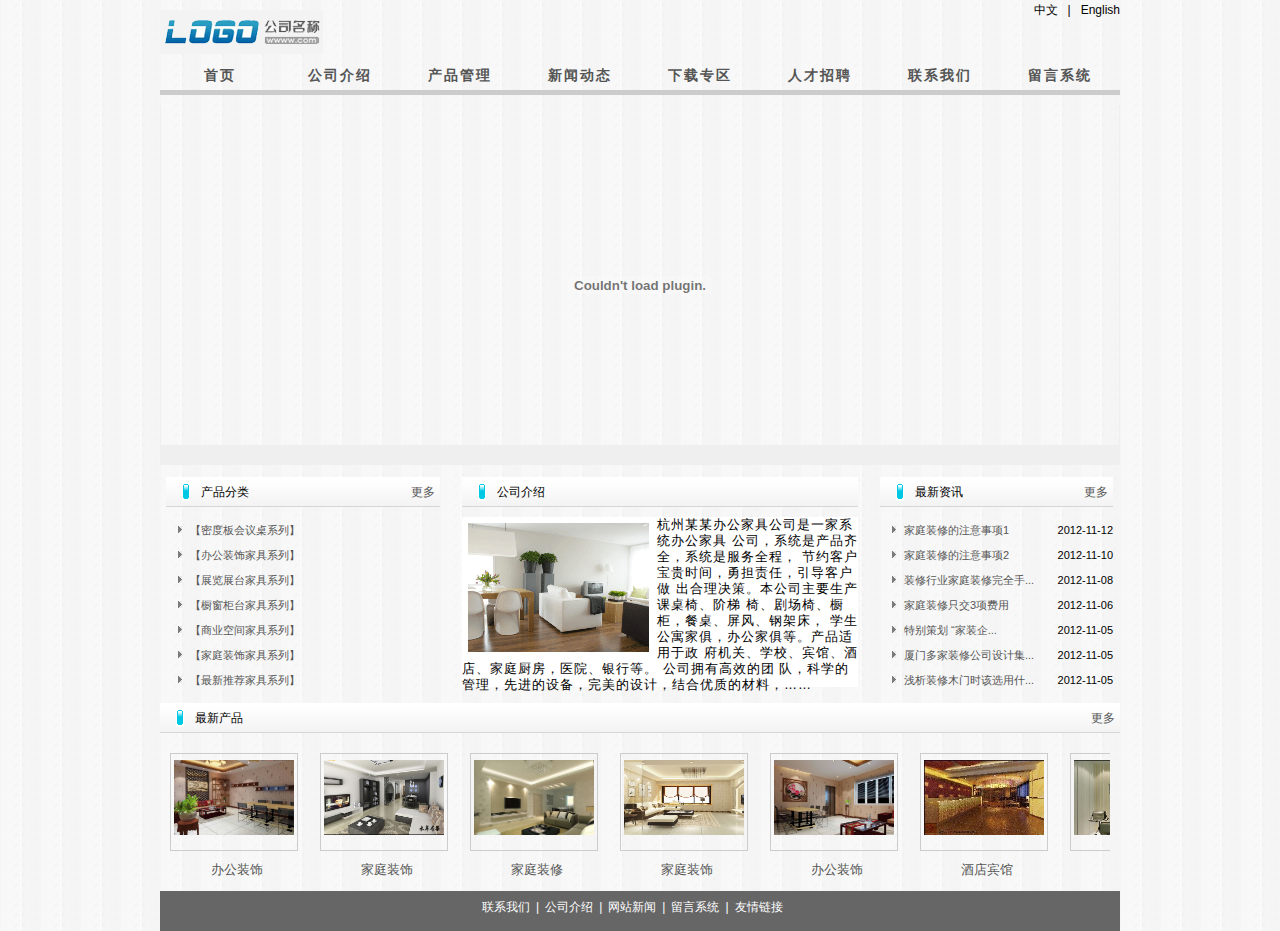
==== index.html @ 1c770672 "first commit" ====
<!DOCTYPE html>
<html>
	<head>
		<meta charset="UTF-8">
		<title>装饰公司官网</title>
		<meta http-equiv="Content-Type" content="text/html" />
		<meta  name="keywords" content=" 装饰公司，首页" />
		<meta  name="description"  content="装饰公司首页" />
		<meta name="viewport" content="width=device-width, initial-scale=1, maximum-scale=1，user-scalable=no" />
		<link rel="stylesheet" href="css/bootstrap.css">
		<link rel="stylesheet" href="css/style.css">
	</head>
	<body>
		<div id="header">
			<div class="logo">
				<img src="images/logo.png">
			</div>
			<div class="lang">
				<p>中文<span>|</span>English</p>
			</div>
		</div>
		<div id="nav">
			<ul>
				<li><a href="index.html" target="_self">首页</a></li>
				<li><a href="公司介绍.html" target="_self">公司介绍</a></li>
				<li><a href="产品管理.html" target="_self">产品管理</a></li>
				<li><a href="新闻动态.html" target="_self">新闻动态</a></li>
				<li><a href="下载专区.html" target="_self">下载专区</a></li>
				<li><a href="人才招聘.html" target="_self">人才招聘</a></li>
				<li><a href="联系我们.html" target="_self">联系我们</a></li>
				<li><a href="留言系统.html" target="_self">留言系统</a></li>
			</ul>
		</div>
		<div id="banner">
			 <div class="banner-inner">
		          <object type="application/x-shockwave-flash" data="images/pixviewer.swf?xml=<data><config><isShowTitle>0</isShowTitle><autoPlayTime>5</autoPlayTime></config><channel><item><link></link><image>images/0411412705084558.jpg</image><title></title></item><item><link></link><image>images/0411412792102139.jpg</image><title></title></item><item><link></link><image>images/0411412884267611.jpg</image><title></title></item></channel></data>"  height="360" width="100%">
		            <param name="movie" id="vcastr3" value="images/pixviewer.swf?xml=<data><config><isShowTitle>0</isShowTitle><autoPlayTime>5</autoPlayTime></config><channel><item><link></link><image>images/0411412705084558.jpg</image><title></title></item><item><link></link><image>images/0411412792102139.jpg</image><title></title></item><item><link></link><image>images/0411412884267611.jpg</image><title></title></item></channel></data>" />
		            <param name="wmode" value="opaque" />
		          </object>
       		 </div>
		</div>
		<div id="content">
			<div class="content_left">
				<div class="content_title">
					<p>产品分类<span><a href="产品管理.html" target="_self">更多</a></span></p>
				</div>
				<ul>
					<li><a href="产品管理.html">【密度板会议桌系列】</a></li>
					<li><a href="产品管理.html">【办公装饰家具系列】</a></li>
					<li><a href="产品管理.html">【展览展台家具系列】</a></li>
					<li><a href="产品管理.html">【橱窗柜台家具系列】</a></li>
					<li><a href="产品管理.html">【商业空间家具系列】</a></li>
					<li><a href="产品管理.html">【家庭装饰家具系列】</a></li>
					<li><a href="产品管理.html">【最新推荐家具系列】</a></li>
				</ul>
			</div>
			<div class="content_center">
				<div class="content_title">
					<p>公司介绍</p>
				</div>
				<div class="intro">
					<p>
						<img src="images/0411405393092721.gif">杭州某某办公家具公司是一家系统办公家具
							公司，系统是产品齐全，系统是服务全程，
							节约客户宝贵时间，勇担责任，引导客户做
							出合理决策。本公司主要生产课桌椅、阶梯
							椅、剧场椅、橱柜，餐桌、屏风、钢架床，
							学生公寓家俱，办公家俱等。产品适用于政
							府机关、学校、宾馆、酒店、家庭厨房，医院、银行等。	公司拥有高效的团
							队，科学的管理，先进的设备，完美的设计，结合优质的材料，……				
					</p>
				</div>
			</div>
			<div class="content_right">
				<div class="content_title">
					<p>最新资讯<span><a href="新闻动态.html" target="_self">更多</a></span></p>
				</div>
				<ul>
					<li><a href="新闻详细页.html">家庭装修的注意事项1</a><span>2012-11-12</span></li>
					<li><a href="新闻详细页.html">家庭装修的注意事项2</a><span>2012-11-10</span></li>
					<li><a href="新闻详细页.html">装修行业家庭装修完全手...</a><span>2012-11-08</span></li>
					<li><a href="新闻详细页.html">家庭装修只交3项费用</a><span>2012-11-06</span></li>
					<li><a href="新闻详细页.html">特别策划 “家装企...</a><span>2012-11-05</span></li>
					<li><a href="新闻详细页.html">厦门多家装修公司设计集...</a><span>2012-11-05</span></li>
					<li><a href="新闻详细页.html">浅析装修木门时该选用什...</a><span>2012-11-05</span></li>
				</ul>
			</div>
			<div class="content_bottom">
				<div class="content_title">
					<p>最新产品<span><a href="产品管理.html" target="_self">更多</a></span></p>
				</div>
				<div class="content_border">
						<div class="content_box" style="margin-left: 0px;">
							<div class="box_item">
								<div class="img">
									<a href="产品管理.html"><img src="images/0411405867259917.jpg" alt="办公装饰"></a>
								</div>
								<p><a href="产品管理.html">办公装饰</a></p>
							</div>
							<div class="box_item">
								<div class="img">
									<a href="产品管理.html"><img src="images/0411412045769275.jpg" alt="家庭装饰"></a>
								</div>
								<p><a href="产品管理.html">家庭装饰</a></p>
							</div>
							<div class="box_item">
								<div class="img">
									<a href="产品管理.html"><img src="images/0411412257885529.jpg" alt="家庭装修"></a>
								</div>
								<p><a href="产品管理.html">家庭装修</a></p>
							</div>
							<div class="box_item">
								<div class="img">
									<a href="产品管理.html"><img src="images/0411405699166086.jpg" alt="家庭装饰"></a>
								</div>
								<p><a href="产品管理.html">家庭装饰</a></p>
							</div>
							<div class="box_item">
								<div class="img">
									<a href="产品管理.html"><img src="images/0411410048316488.jpg" alt="办公装饰"></a>
								</div>
								<p><a href="产品管理.html">办公装饰</a></p>
							</div>
							
							<div class="box_item">
								<div class="img">
									<a href="产品管理.html"><img src="images/0411410733494500.jpg" alt="酒店宾馆"></a>
								</div>
								<p><a href="产品管理.html">酒店宾馆</a></p>
							</div>
							<div class="box_item">
								<div class="img">
									<a href="产品管理.html"><img src="images/0411410884549540.jpg" alt="橱窗柜台"></a>
								</div>
								<p><a href="产品管理.html">橱窗柜台</a></p>
							</div>
							<div class="box_item">
								<div class="img">
									<a href="产品管理.html"><img src="images/0411410048316488.jpg" alt="办公装饰"></a>
								</div>
								<p><a href="产品管理.html">办公装饰</a></p>
							</div>
							<div class="box_item">
								<div class="img">
									<a href="产品管理.html"><img src="images/0411405867259917.jpg" alt="办公装饰"></a>
								</div>
								<p><a href="#">办公装饰</a></p>
							</div>
							<div class="box_item">
								<div class="img">
									<a href="产品管理.html"><img src="images/0411412045769275.jpg" alt="家庭装饰"></a>
								</div>
								<p><a href="产品管理.html">家庭装饰</a></p>
							</div>
							<div class="box_item">
								<div class="img">
									<a href="产品管理.html"><img src="images/0411412257885529.jpg" alt="家庭装修"></a>
								</div>
								<p><a href="产品管理.html">家庭装修</a></p>
							</div>
							<div class="box_item">
								<div class="img">
									<a href="产品管理.html"><img src="images/0411405699166086.jpg" alt="家庭装饰"></a>
								</div>
								<p><a href="产品管理.html">家庭装饰</a></p>
							</div>
							<div class="box_item">
								<div class="img">
									<a href="产品管理.html"><img src="images/0411410048316488.jpg" alt="办公装饰"></a>
								</div>
								<p><a href="产品管理.html">办公装饰</a></p>
							</div>
							
							<div class="box_item">
								<div class="img">
									<a href="产品管理.html"><img src="images/0411410733494500.jpg" alt="酒店宾馆"></a>
								</div>
								<p><a href="产品管理.html">酒店宾馆</a></p>
							</div>
					</div>
				</div>
				
			</div>
		</div>	
		<div id="footer">
			<ul>
				<li><a href="联系我们.html">联系我们</a></li>
				<li>|</li>
				<li><a href="公司介绍.html">公司介绍</a></li>
				<li>|</li>
				<li><a href="新闻动态.html">网站新闻</a></li>
				<li>|</li>
				<li><a href="留言系统.html">留言系统</a></li>
				<li>|</li>
				<li><a href="友情链接.html">友情链接</a></li>
			</ul>
		</div>
		<script src="js/index.js"></script>
	</body>
</html>
---- css/style.css ----
*{
	margin:0;
	padding:0;
}
body{
	font-family:"Lucida Grande",Helvetica,Arial,sans-serif;;
	font-size:14px;
	color:#000;
	background: url(../images/content-tail.gif) center top repeat;
}
ul li{
	list-style-type: none;
}
a:link,a:visited{
	color:#555555;
	text-decoration: none;
}
a:hover,a:active{
	color:#D23434;
	text-decoration: none;
}
.title{
	font-size:13px;
	height:34px;
	background: url(../images/title.jpg);
	background-color:#FFFFFF;
	border-bottom:1px solid #D6D6D6;
}
.title p{
	line-height: 28px;
	margin-left: 30px;
	padding-top:2px;
}
.title p span{
	float:right;
}
/*首页样式*/
#header,#nav,#banner,#content,#footer{
	width:960px;
	margin:0 auto;
}

#header{
	height:65px;
}
#header .logo{
	float:left;
	margin:10px 0;
}
#header .lang{
	float:right;
	margin-top:2px;	
}
#header .lang p{
	font-size:12px;
}
#header .lang p span{
	margin:2px 10px;
}

#nav{
	height:30px;
	position:relative;	
}
#nav ul{
	height:30px;
}
#nav ul li{
	float:left;
	height:30px;
	width:120px;
	border-bottom: 5px solid #CCC;
}
#nav ul li a{
	width:120px;
	height:30px;
	display: block;
	text-align: center;
	line-height: 20px;
	font-weight:bold;
	padding-bottom: 10px;
	letter-spacing: 2px;
	
}
#nav ul li a:hover,#nav ul li a:active{
	border-bottom:4px solid #596267;
}

#banner{
	height:360px;
	border-left:1px solid #EFEFEF;
	border-right:1px solid #EFEFEF;
	border-bottom:20px solid #EFEFEF;
	margin-top:10px;
	position:relative;
}

#content{
	height:420px;
	position:relative;
	margin-top:6px;
}
#content .content_left,#content .content_center,#content .content_right{
	height:220px;
	float:left;
	margin:6px;
}
#content .content_left{
	width:274px;
	height:220px;
}
#content .content_center{
	width:416px;
	height:220px;
	padding:0 10px;
}
#content .content_right{
	width:233px;
}
#content .content_title{
	height:30px;
	background: url(../images/title.jpg);
	background-color:#FFFFFF;
	border-bottom:1px solid #D6D6D6;
}
#content .content_title p{
	line-height: 30px;
	margin-left: 35px;
	font-size:12px;
}
#content .content_title p span{
	float:right;
	margin-right: 5px;
}
#content  ul{
	margin-top:10px;
	margin-left: 12px;
} 
#content  ul li{
	font-size:11px;
	background:url(../images/dot2.jpg) left center no-repeat;
	line-height: 25px;
	height:25px;
	padding-top: 1px;
}
#content  ul li span{
	float:right;
}

#content  ul li a:link,#content  ul li a:visited{
	color:#555555;
	margin-left: 12px;
}
#content  ul li a:hover,#content  ul li a:active{
	color:#D23434;
}
#content .content_center .intro{
	height:170px;
	margin:10px auto;
	background:#FFFFFF;
}
#content .content_center .intro p{
	color:#000000;
	line-height: 16px;
	font-size:13px;
	letter-spacing: 1px;
	white-space: normal;
}
#content .content_center .intro img{
	float:left;
	margin-right:2px;
}
#content .content_bottom{
	height:200px;
	width:960px;
	clear:both;
	margin-top:10px;
	position:relative;
	
}
#content .content_bottom .content_border{
	margin:20px auto;
	height:130px;
	width:940px;
	overflow: hidden;
}
#content .content_bottom .content_border .content_box{
	width:2084px;
	height:130px;
}
#content .content_bottom .content_border  .content_box .box_item{
	height:130px;
	width:134px;
	float:left;
	margin:0 8px;
}
#content .content_bottom .content_border .content_box .box_item:first-child{
	margin-left:0;
}
#content .content_bottom  .content_border  .content_box .box_item:last-child{
	margin-right:0;
}
#content .content_bottom .content_border .content_box .box_item .img{
	width:128px;
	height:98px;
	border:1px solid #CCCCCC;
}
#content .content_bottom .content_box .box_item .img img{
	width:120px;
	height:75px;
	display: block;
	margin:6px auto;
}
#content .content_bottom .content_box .box_item p{
	font-size:13px;
	color:#555555;
	text-align: center;	
	margin-top:10px;
}


#footer{
	height:40px;
	background:#666666;
	position: relative;
	clear:both;
}
#footer ul {
	height:24px;
	width:322px;
	position:absolute;
	left:50%;
	top:50%;
	margin-left: -161px;
	margin-top:-12px;
}
#footer ul li {
	float:left;
	margin:0 3px;
}
#footer ul li,#footer ul li a{
	font-size:12px;
	color:#FFFFFF;
}
#footer ul li a:link,#footer ul li a:visited{
		color:#FFFFFF;
}
#footer ul li a:hover,#footer ul li a:active
{
	color:#D23434;
}

/*公司介绍页面样式*/
#introduction{
	width:960px;
	height:600px;
	margin:10px auto;
}
#introduction .title{
	font-size:13px;
	height:30px;
	background: url(../images/title.jpg);
	background-color:#FFFFFF;
	border-bottom:1px solid #D6D6D6;
}
#introduction .title p{
	line-height: 28px;
	margin-left: 30px;
	padding-top:2px;
}
#introduction .left{
	width:240px;
	float:left;
}
#introduction .about ul{
	margin-top: 10px;
}
#introduction .about ul li{
	font-size:11px;	
	line-height: 25px;
	height:25px;
	padding-top: 1px;
	margin-left: 10px;
}
#introduction .about ul li a{
	background:url(../images/dot2.jpg) left center no-repeat;
	display: block;
	padding-left: 10px;		
}
#introduction .about ul li a:link,#introduction .about ul li a:visited{
	
}
#introduction .left .tel p.address{
	margin:10px;
	font-size:13px;
	line-height: 26px;
}

#introduction .right{
	margin-left: 250px;
	width:710px;
}
#introduction .right .content{
	padding:15px 25px;
}
#introduction .right .content img{
	float:left;
}
#introduction .right .content p{
	line-height: 28px;
}

/*产品管理页面样式*/
#product{
	width:960px;
	height:460px;
	margin:10px auto;
}
#product .left{
	width:240px;
	float:left;
}
#product .right{
	margin-left:255px;
}
#product .classify ul{
	margin-top: 10px;
}
#product .classify  ul li{
	background:url(../images/dot2.jpg) left center no-repeat;
	font-size:11px;	
	line-height: 26px;
	height:26px;
	padding-top: 1px;
	margin-left: 10px;
}
#product .classify  ul li a{	
	display: block;
	padding-left: 10px;			
}
#product  .left .tel p.address{
	margin:10px;
	font-size:13px;
	line-height: 26px;
}
#product .right .content {
	overflow:hidden;
}
#product .right .content .content_item{
	width:142px;
	height:130px;
	float:left;
	margin:5px 16px;
}
#product .right .content .content_item a img{
	width:142px;
	height:95px;
}
#product .right .content .content_item a{
	font-size:10px;
	display:block;
	text-align: center;
	margin-top: 10px;
}

/*新闻动态页面样式*/
#news{
	width:960px;
	height:295px;
	margin:0 auto;
}
#news .left{
	width:240px;
	float:left;
}
#news .right{
	margin-left:250px;
}
#news .left .tuijian .chanpin{
	width:230px;
	height:152px;
	margin:10px auto;	
}
#news .left .wenzhangfenlei{
	margin-top:15px;
}
#news .left .wenzhangfenlei ul{
	margin-top:10px;
}
#news .left .wenzhangfenlei ul li{
	background:url(../images/dot2.jpg) left center no-repeat;
	font-size:11px;	
	line-height: 26px;
	height:26px;
	padding-top: 1px;
	margin-left: 10px;
}
#news .left .wenzhangfenlei ul li a{
	display: block;
	padding-left: 12px;	
}
#news .right .wangzhanxinwen ul{
	margin-top: 15px;
	padding-left:20px;
}
#news .right .wangzhanxinwen ul li{
	font-size:13px;
	background:url(../images/dot2.jpg) left center no-repeat;
	line-height: 30px;
	color:#8AACA7;
	padding-left: 10px;
	height:30px;
	border-bottom:1px dotted #CCCCCC;
	margin:7px 0;
}
#news .right .wangzhanxinwen ul li span{
	margin-right:10px;
}
#news .right .wangzhanxinwen ul li span.span1{
	float:right;
	margin-right:50px;
}
#news .right .wangzhanxinwen ul li:first-child{
	color:#8AACA7;
	background:none;
	padding-left:0;
	border-bottom:1px dashed #2F8222;
}
#news .right .wangzhanxinwen ul li:first-child span{
	float:right;
	margin-right:50px;
}
#news .right .wangzhanxinwen .page ul{
	height:22px;
	line-height: 22px;
	width:300px;
	margin:0 auto;
}
#news .right .wangzhanxinwen .page ul li{
	background:none;
	float:left;
	height:22px;
	line-height: 22px;
	margin:-6px 10px;
	border:none
}

/*下载专区页面样式*/
#download{
	width:960px;
	height:214px;
	margin:10px auto;
}
#download .left{
	width:240px;
	float:left;
}
#download .right{
	margin-left:255px;
}#download .classify ul{
	margin-top: 10px;
}
#download .left .classify  ul li{
	background:url(../images/dot2.jpg) left center no-repeat;
	font-size:11px;	
	line-height: 25px;
	height:25px;
	margin-left: 10px;
}
#download .classify  ul li a{	
	display: block;
	padding-left: 10px;			
}
#download .right .xiazaizhuanqu ul{
	margin-top: 15px;
	padding-left:20px;
	padding-right:10px;
}
#download .right .xiazaizhuanqu ul li{
	font-size:13px;
	background:url(../images/dot2.jpg) left center no-repeat;
	line-height: 30px;
	color:#8AACA7;
	padding-left: 10px;
	height:30px;
	border-bottom:1px dashed #CCCCCC;
	margin:7px 0;
	position:relative;
}
#download .right .xiazaizhuanqu ul li:first-child{
	border-bottom:1px dashed #2F8222;
}
#download .right .xiazaizhuanqu ul li span.xiazaishu{
	position:absolute;
	top:0;
	right:300px;
}
#download .right .xiazaizhuanqu ul li span.xiazaishu:first-child{
	right:286px;
}
#download .right .xiazaizhuanqu ul li span.wenjian{
	position:absolute;
	top:0;
	right:182px;
}
#download .right .xiazaizhuanqu ul li span.fabu{
	position:absolute;
	top:0;
	right:40px;
}
#download .right .xiazaizhuanqu ul li span.fabu1{
	right:57px;
}

/*人才招聘页面样式*/
#zhaopin{
	width:960px;
	height:222px;
	margin:0 auto;
}
#zhaopin .left{
	width:240px;
	float:left;
}
#zhaopin .right{
	margin-left:255px;
}#zhaopin .classify ul{
	margin-top: 10px;
}
#zhaopin .left .classify  ul li{
	background:url(../images/dot2.jpg) left center no-repeat;
	font-size:11px;	
	line-height: 25px;
	height:25px;
	margin-left: 10px;
}
#zhaopin .classify  ul li a{	
	display: block;
	padding-left: 10px;			
}
#zhaopin .right .rencaizhaopin ul{
	margin-top: 10px;
	padding-left:20px;
	padding-right:10px;
}
#zhaopin .right .rencaizhaopin ul li{
	font-size:13px;
	background:url(../images/dot2.jpg) left center no-repeat;
	line-height: 28px;
	color:#8AACA7;
	padding-left: 10px;
	height:28px;
	border-bottom:1px dashed #CCCCCC;
	margin:7px 0;
	position:relative;
}
#zhaopin .right .rencaizhaopin ul li a{
	margin-left: 10px;
}
#zhaopin .right .rencaizhaopin ul li:first-child{
	border-bottom:1px dashed #2F8222;
	background:none;
}
#zhaopin .right .rencaizhaopin ul li span.renshu{
	position:absolute;
	top:0;
	right:370px;
}
#zhaopin .right .rencaizhaopin ul li span.renshu:first-child{
	right:353px;
}
#zhaopin .right .rencaizhaopin ul li span.renshu:nth-child(4){
	right:368px;
}
#zhaopin .right .rencaizhaopin ul li span.leixing{
	position:absolute;
	top:0;
	right:250px;
}
#zhaopin .right .rencaizhaopin ul li span.leixing1{
	right:239px;
}
#zhaopin .right .rencaizhaopin ul li span.diqu{
	position:absolute;
	top:0;
	right:170px;
}
#zhaopin .right .rencaizhaopin ul li span.shiqi{
	position:absolute;
	top:0;
	right:46px;
}
#zhaopin .right .rencaizhaopin ul li span.shiqi1{
	right:58px;
}

/*联系我们页面样式*/
#concat{
	height:620px;
	width:960px;
	margin:0 auto;
}
#concat .left{
	width:240px;
	float:left;
}
#concat .right{
	margin-left:255px;
}
#concat .left .lanmushezhi ul{
	margin-top: 10px;
}
#concat .left .lanmushezhi ul li{
	background:url(../images/dot2.jpg) left center no-repeat;
	font-size:11px;	
	line-height: 25px;
	height:25px;
	margin-left: 10px;
}
#concat .left .lanmushezhi ul li a{
	display: block;
	padding-left: 10px;		
}
#concat .left .tuijianchanpin{
	margin-top:15px;
}
#concat .left .tuijianchanpin .chanpin{
	margin-top:15px;
}
#concat .right .lianxiwomen .tel{
	padding:15px 30px;
}
#concat .right .lianxiwomen .tel p{
	line-height: 30px;
}
#concat .right .lianxiwomen .map{
	padding:0 30px;
}

/*留言系统页面样式*/
#liuyanban{
	width:960px;
	height:360px;
	margin:0 auto;
}
#liuyanban .left{
	width:240px;
	float:left;
}
#liuyanban .right{
	margin-left:255px;
}
#liuyanban .right .morenbiaodan .form{
	margin-top: 20px;
}
#liuyanban .right .morenbiaodan .form label{
	font-size:14px;
	font-family: "宋体";
	font-weight: normal;
}
#liuyanban .right .morenbiaodan .form label span{
	color:red;
	font-size:13px;
	margin-right: 7px;
}
#liuyanban .right .morenbiaodan .form select{
	width:70px;
}
#liuyanban .right .morenbiaodan .form .tips1,#liuyanban .right .morenbiaodan .form .tips2{
	float:left;
	font-size:11px;
	color:#CCCCCC;
	margin-left: 0;
}
#liuyanban .right .morenbiaodan .form .tips1{
	margin-top:6px;	
}
#liuyanban .right .morenbiaodan .form .error1{
	margin-top:2px;
}
#liuyanban .right .morenbiaodan .form .success1{
	margin-left: -50px;
}
#liuyanban .right .morenbiaodan .form .tips2{
	margin-top:16px;	
}
#liuyanban .right .morenbiaodan .form .success2{
	margin-left: -50px;
}

/*产品内容页面样式*/
#product_content{
	width:960px;
	height:550px;
	margin:10px auto;
}
#product_content .left{
	width:240px;
	float:left;
}
#product_content .right{
	margin-left:255px;
}
#product_content .classify ul{
	margin-top: 10px;
}
#product_content .classify  ul li{
	background:url(../images/dot2.jpg) left center no-repeat;
	font-size:11px;	
	line-height: 26px;
	height:26px;
	padding-top: 1px;
	margin-left: 10px;
}
#product_content .classify  ul li a{	
	display: block;
	padding-left: 10px;			
}
#product_content .left .tel p.address{
	margin:10px;
	font-size:13px;
	line-height: 26px;
}
#product_content .right .jiatingzhuangshi{
	height:324px;
}
#product_content .right .jiatingzhuangshi .title span{
	margin-right:10px;
}
#product_content .right .jiatingzhuangshi .content{
	margin-top:10px;
	padding-left:10px;
}
#product_content .right .jiatingzhuangshi .content .img{
	width:280px;
	height:210px;
	border:3px solid #AAAAAA;
	float:left;
}
#product_content .right .jiatingzhuangshi .content .img img{
	width:230px;
	height:200px;
	margin:3px auto;
	display: block;
}
#product_content .right .jiatingzhuangshi .content .info{
	margin-left:300px;
	padding-top:10px;
	padding-left:10px;
}
#product_content .right .jiatingzhuangshi .content .info p{
	color:#D00000;
}
#product_content .right .jiatingzhuangshi .content .info ul li{
	color:#000000;
	font-size:13px;
	height:40px;
	line-height: 40px;
	border-bottom:1px dashed #BBBBBB;
	padding-left: 10px;
	margin:2px 0;
}
#product_content .right .jiatingzhuangshi .content .info ul li:first-child span{
	color:#FF5400;
	margin-right: 200px;
	font-size:16px;
	font-weight:bold;
	float:right;
}
#product_content .right .jiatingzhuangshi .content .info ul li:first-child span:first-letter{
	font-size:12px;
}
#product_content .right .jiatingzhuangshi .content .info ul li:nth-child(2) span{
	color:#6EB7A8;
	margin-right: 215px;
	font-size:14px;
	float:right;
}
#product_content .right .jiatingzhuangshi .content .info ul li:nth-child(3) span{
	color:#999999;
	margin-right:170px;
	font-size:13px;
	float:right;
}
#product_content .right .jiatingzhuangshi .content .info button{
	font-size:15px;
	color:#D12C00;	
	font-weight: bold;
	height:40px;
	width:60px;
	border-radius: 5px;
	border:1px solid #CCCCCC;
	margin:0 120px;
	outline: none;
}
#product_content .right .jiatingzhuangshi .content .info button:link,#product_content .right .jiatingzhuangshi .content .info button:visited{
	background:#E5E5E5;
}
#product_content .right .jiatingzhuangshi .content .info button:hover,#product_content .right .jiatingzhuangshi .content .info button:active{
	background:#FFEAD8;
}
#product_content .right .jiatingzhuangshi .content .suolue{
	width:280px;
	height:60px;
}
#product_content .right .jiatingzhuangshi .content .suolue .prev,
#product_content .right .jiatingzhuangshi .content .suolue .img1
{
	float:left;
	margin-top:6px;
	cursor:pointer;
}
#product_content .right .jiatingzhuangshi .content .suolue .next{
	float:right;
	margin-top:6px;
	cursor:pointer;
}
#product_content .right .jiatingzhuangshi .content .suolue .prev,#product_content .right .jiatingzhuangshi .content .suolue .next{
	height: 54px;
	width:20px;
	border:1px solid #E3E3E3;
	text-align: center;
	font-weight:bold;
	line-height: 54px;
	color:#929292;
}
#product_content .right .jiatingzhuangshi .content .suolue .img1{
	width:56px;
	height:56px;
	border:3px solid #999999;
	position:relative;
	margin-left: 10px;
}
#product_content .right .jiatingzhuangshi .content .suolue .img1 img{
	display:block;
	height:36px;
	width:48px;
	position:absolute;
	left:50%;
	top:50%;
	margin-left: -24px;
	margin-top: -18px;
}
#product_content .right .chanpinxiangxi{
	margin:10px 0;
}
#product_content .right .chanpinjieshao .content{
	padding:10px;
}
#product_content .right .chanpinjieshao .content p{
	line-height: 20px;
	font-size:12px;
}

/*新闻详细页*/
#news .newsContent_right{
	margin-left:260px;
}
#news .newsContent_right .content{
	font-size:14px;
	padding-top:20px;
}
#news .newsContent_right .content h1{
	font-size:18px;
	font-weight:bold;
	padding-left: 20px;
}
#news .newsContent_right .content h3{
	font-size:13px;
	height:30px;
	line-height: 30px;
	border-bottom:1px dashed #CCCCCC;
	padding-left: 20px;
}
#news .newsContent_right .content h3 span{
	margin:0 15px;
}
#news .newsContent_right .content h3 span:first-child{
	margin-left:25px;
}
#news .newsContent_right .content h3  b{
	color:#BfA49E;
	font-weight:lighter;
	margin-left:-10px;
}
#news .newsContent_right .content p{
	margin-top: 20px;
	padding:0 20px;
	line-height: 30px;
}
#news .newsContent_right .comment{
	height:260px;
	margin-top:20px;
}
#news .newsContent_right .comment form label{
	font-family: "宋体";
	font-weight:lighter;
	font-size:13px;
}
#news .newsContent_right .comment form label span{
	color:red;
	font-size:12px;
	margin-right:5px ;
}
#news .newsContent_right .comment .form .tips1,#news .newsContent_right .comment  .form .tips2{
	float:left;
	font-size:11px;
	color:#CCCCCC;
	margin-left: 0;
}
#news .newsContent_right .comment .form .tips1{
	margin-top:3px;	
}
#news .newsContent_right .comment.form .error1{
	margin-top:2px;
}
#news .newsContent_right .comment .form .success1{
	margin-left: -50px;
}
#news .newsContent_right .comment .form .tips2{
	margin-top:10px;	
}
#news .newsContent_right .comment .form .success2{
	margin-left: -50px;
}

/*下载专区详细页样式*/
#download .xiazai_left,#download .xiazai_right{
	height:440px;
}
#download .xiazai_right{
	margin-left: 260px;
}
#download .xiazai_right .jishuwendang{
	height:260px;
}
#download .xiazai_right .jishuwendang .img{
	float:left;
	width:280px;
	height: 208px;
	border:3px solid #CCCCCC;
	margin: 15px;
	display: flex;
}
#download .xiazai_right .jishuwendang .img img{
	width:138px;
	height:112px;
	margin:auto;
}
#download .xiazai_right .jishuwendang  h2{
	color:#F84545;
	margin-top: 30px;
	margin-left: 320px;
	font-size:14px;
	font-weight:bold;
}
#download .xiazai_right .jishuwendang ul{
		margin-left: 320px;
		font-size:12px;
		margin-top:13px;
}
#download .xiazai_right .jishuwendang ul li{
	height:40px;
	line-height:40px;
	border-bottom:1px dashed #CCCCCC;
}
#download .xiazai_right .jishuwendang ul li span{
	color:#999999;
	float: right;
}
#download .xiazai_right .xiazai{
	margin-top: 10px;
	height:90px;
}
#download .xiazai_right .xiazai .content{
	padding:20px 15px;
}
#download .xiazai_right .xiazai .content p{
	color:#999999;
	font-size:13px;
	height:30px;
	line-height:30px;
}
#download .xiazai_right .xiazai .content p span{
	margin-left:20px;
}
#download .xiazai_right .xiazai .content p button{
	width:88px;
	height:28px;
	background: url(../images/QQ截图20160522212901.jpg);
	border-radius:5px;
	outline:none;
	border:none;
	margin-right: 370px;
	display: block;
	float:right;
}
#download .xiazai_right .miaoshu{
	margin-top: 10px;
}
#download .xiazai_right .miaoshu span{
	font-size:13px;
	display: block;
	height:30px;
	line-height: 30px;
	padding-left:15px;
}

/*人才招聘详细页*/
#zhaopin .rencaizhaopin_left,#zhaopin .rencaizhaopin_right{
	height:470px;
}
#zhaopin .rencaizhaopin_right{
	margin-left:260px;
}
#zhaopin .rencaizhaopin_right .chakanzhiwei .p1{
	margin:20px 5px;
	color:#999999;
	font-size:13px;
	height:40px;
	line-height: 40px;
	border-bottom:1px  dashed #CCCCCC;
	font-weight:bold;
}
#zhaopin .rencaizhaopin_right .chakanzhiwei .p1 span{
	color:#000000;
	font-size:16px;
}
#zhaopin .rencaizhaopin_right .chakanzhiwei .p1 b{
	float:right;
	font-weight:lighter;
}
#zhaopin .rencaizhaopin_right .chakanzhiwei  ul{
	margin-top:18px;
}
#zhaopin .rencaizhaopin_right .chakanzhiwei  ul li{
	height:34px;
	line-height: 34px;
	font-size:13px;
	padding-left: 6px;
}
#zhaopin .rencaizhaopin_right .chakanzhiwei  ul li span{
	float:right;
	margin-right: 320px;
}
#zhaopin .rencaizhaopin_right .chakanzhiwei  ul li span.span1{
	margin-right: 333px;
}
#zhaopin .rencaizhaopin_right .chakanzhiwei  ul li span.button{
	margin-right: 294px;
}
#zhaopin .rencaizhaopin_right .chakanzhiwei  ul li span button{
	color:#D12C00;
	font-size:14px;
	margin-top: -40px;
	font-weight:bold;
	border-radius: 5px;
	
}
#zhaopin .rencaizhaopin_right .miaoshu span,#zhaopin .rencaizhaopin_right .xuqiu span{
	font-size:13px;
	display: block;
	height:35px;
	line-height: 35px;
	padding-left:15px;
}
#zhaopin .rencaizhaopin_right .xuqiu{
	margin-top:5px;
}

/*友情链接页面样式*/
#link {
	height:400px;
	width:960px;
	margin:0 auto;
}
#link .left{
	float:left;
	width:242px;
}
#link .left .zuixinwenzhang ul{
	margin-top:10px;
}
#link .left .zuixinwenzhang ul li{
	font-size:11px;	
	line-height: 28px;
	margin-left: 10px;	
}
#link .left .zuixinwenzhang ul li a{
	background:url(../images/dot2.jpg) left center no-repeat;
	display: block;
	padding-left: 10px;	
}
#link .left .zuixinwenzhang ul li:nth-last-child(2) a,#link .left .zuixinwenzhang ul li:last-child a{
	background:url(../images/dot2.jpg) left 10px no-repeat;
}		
#link .right{
	margin-left:260px;
}
#link .left .zuixinwenzhang2{
	margin-top: 20px;
}
#link .right .hezuohuoban ul{
	margin: 30px 40px;
}
#link .right .hezuohuoban ul li{
	height:30px;
	line-height: 30px;
	margin:10px 0;
	font-weight:bold;
	font-size:16px;
}
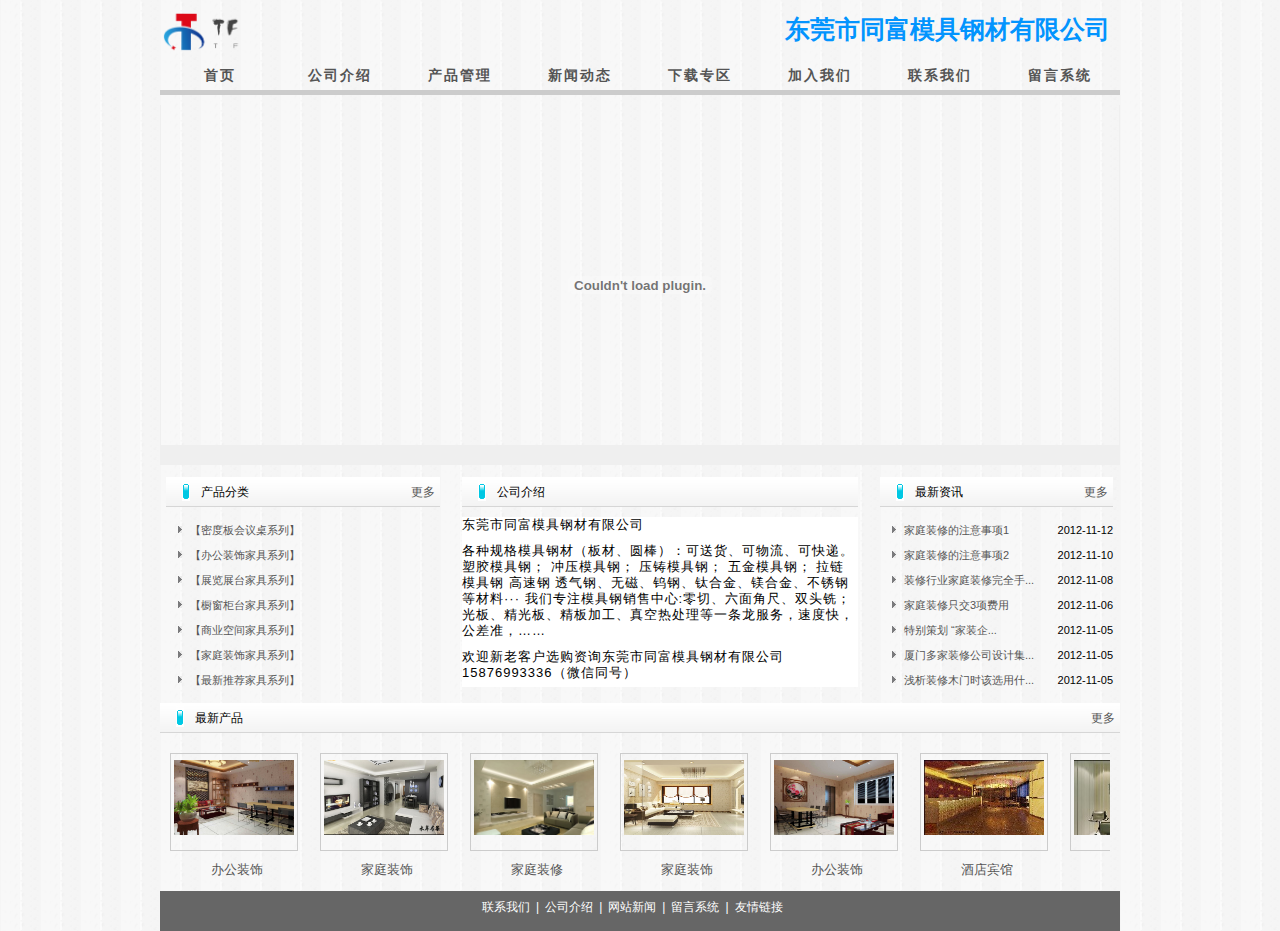
==== commit 0e758b81: "修改名称" ====
--- a/index.html
+++ b/index.html
@@ -2,10 +2,10 @@
 <html>
 	<head>
 		<meta charset="UTF-8">
-		<title>装饰公司官网</title>
+		<title>同富模具钢材官网</title>
 		<meta http-equiv="Content-Type" content="text/html" />
-		<meta  name="keywords" content=" 装饰公司，首页" />
-		<meta  name="description"  content="装饰公司首页" />
+		<meta  name="keywords" content=" 模具钢材，首页，同富，塑胶，冲压，模具钢，压铸，五金，拉链，高速钢，透气钢、无磁、钨钢、钛合金、镁合金、不锈钢" />
+		<meta  name="description"  content="同富模具钢材官网" />
 		<meta name="viewport" content="width=device-width, initial-scale=1, maximum-scale=1，user-scalable=no" />
 		<link rel="stylesheet" href="css/bootstrap.css">
 		<link rel="stylesheet" href="css/style.css">
@@ -13,10 +13,10 @@
 	<body>
 		<div id="header">
 			<div class="logo">
-				<img src="images/logo.png">
+				<img width="85px" src="images/logo.png">
 			</div>
 			<div class="lang">
-				<p>中文<span>|</span>English</p>
+				<p class="top-title">东莞市同富模具钢材有限公司</p>
 			</div>
 		</div>
 		<div id="nav">
@@ -26,7 +26,7 @@
 				<li><a href="产品管理.html" target="_self">产品管理</a></li>
 				<li><a href="新闻动态.html" target="_self">新闻动态</a></li>
 				<li><a href="下载专区.html" target="_self">下载专区</a></li>
-				<li><a href="人才招聘.html" target="_self">人才招聘</a></li>
+				<li><a href="加入我们.html" target="_self">加入我们</a></li>
 				<li><a href="联系我们.html" target="_self">联系我们</a></li>
 				<li><a href="留言系统.html" target="_self">留言系统</a></li>
 			</ul>
@@ -59,16 +59,18 @@
 					<p>公司介绍</p>
 				</div>
 				<div class="intro">
-					<p>
-						<img src="images/0411405393092721.gif">杭州某某办公家具公司是一家系统办公家具
-							公司，系统是产品齐全，系统是服务全程，
-							节约客户宝贵时间，勇担责任，引导客户做
-							出合理决策。本公司主要生产课桌椅、阶梯
-							椅、剧场椅、橱柜，餐桌、屏风、钢架床，
-							学生公寓家俱，办公家俱等。产品适用于政
-							府机关、学校、宾馆、酒店、家庭厨房，医院、银行等。	公司拥有高效的团
-							队，科学的管理，先进的设备，完美的设计，结合优质的材料，……				
+				<p>东莞市同富模具钢材有限公司</p>
+					<p>各种规格模具钢材（板材、圆棒）：可送货、可物流、可快递。
+						塑胶模具钢；
+						冲压模具钢；
+						压铸模具钢；
+						五金模具钢；
+						拉链模具钢
+						高速钢
+						透气钢、无磁、钨钢、钛合金、镁合金、不锈钢等材料···
+						我们专注模具钢销售中心:零切、六面角尺、双头铣；光板、精光板、精板加工、真空热处理等一条龙服务，速度快，公差准，……				
 					</p>
+					<p>欢迎新老客户选购资询东莞市同富模具钢材有限公司<span >15876993336（微信同号）</span</p>
 				</div>
 			</div>
 			<div class="content_right">
--- a/css/style.css
+++ b/css/style.css
@@ -52,7 +52,11 @@
 	margin-top:2px;	
 }
 #header .lang p{
-	font-size:12px;
+	font-size:25px;
+	margin:10px;
+	color:#0294FE;
+	font-family: "Arial","Microsoft YaHei","黑体","宋体",sans-serif;
+	font-weight: 1000;
 }
 #header .lang p span{
 	margin:2px 10px;
@@ -94,7 +98,10 @@
 	margin-top:10px;
 	position:relative;
 }
-
+.top-title{
+	font-size:16px;
+	margin:10px;
+}
 #content{
 	height:420px;
 	position:relative;
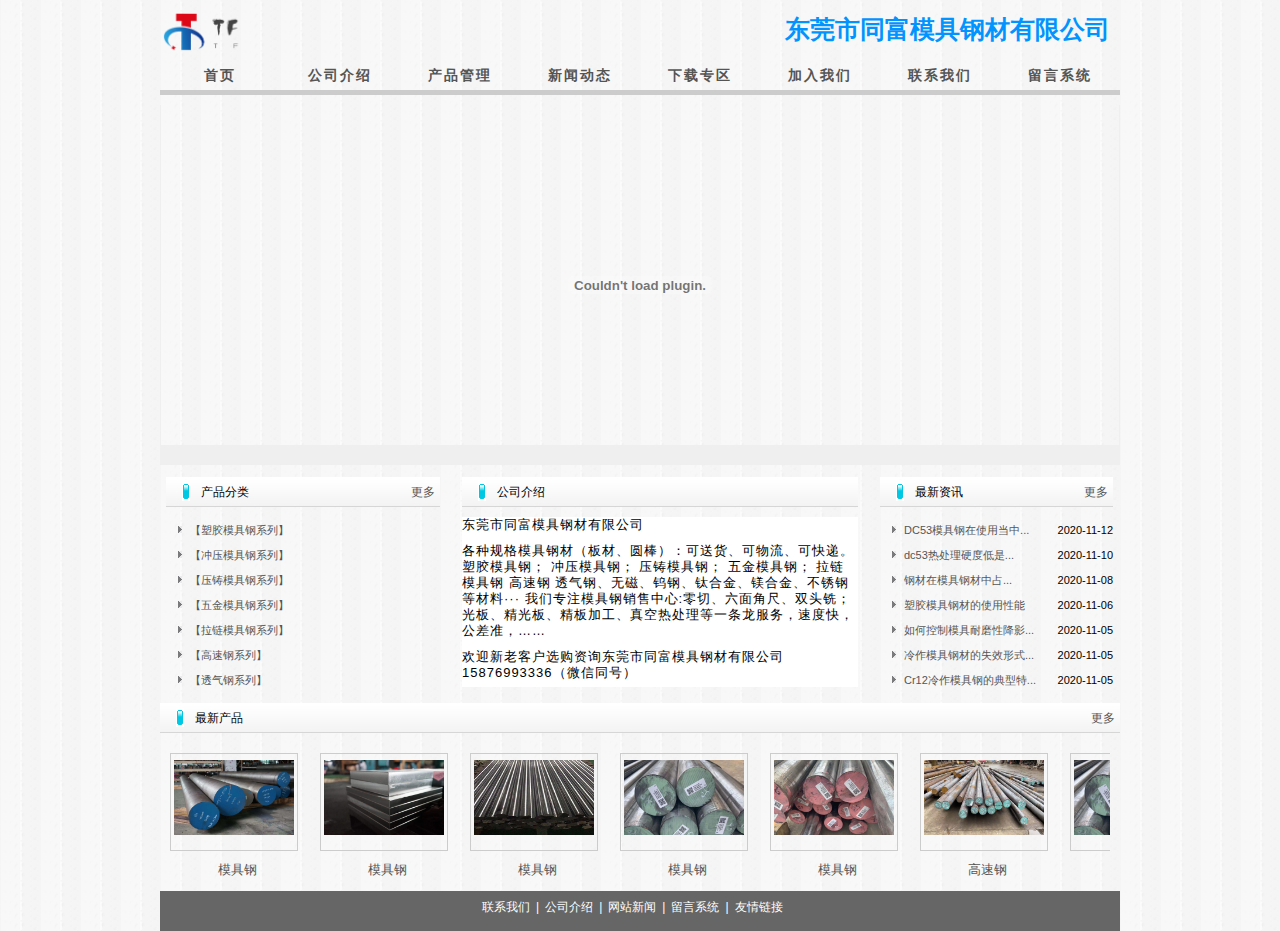
==== commit a371531c: "产品" ====
--- a/index.html
+++ b/index.html
@@ -33,8 +33,8 @@
 		</div>
 		<div id="banner">
 			 <div class="banner-inner">
-		          <object type="application/x-shockwave-flash" data="images/pixviewer.swf?xml=<data><config><isShowTitle>0</isShowTitle><autoPlayTime>5</autoPlayTime></config><channel><item><link></link><image>images/0411412705084558.jpg</image><title></title></item><item><link></link><image>images/0411412792102139.jpg</image><title></title></item><item><link></link><image>images/0411412884267611.jpg</image><title></title></item></channel></data>"  height="360" width="100%">
-		            <param name="movie" id="vcastr3" value="images/pixviewer.swf?xml=<data><config><isShowTitle>0</isShowTitle><autoPlayTime>5</autoPlayTime></config><channel><item><link></link><image>images/0411412705084558.jpg</image><title></title></item><item><link></link><image>images/0411412792102139.jpg</image><title></title></item><item><link></link><image>images/0411412884267611.jpg</image><title></title></item></channel></data>" />
+		          <object type="application/x-shockwave-flash" data="images/pixviewer.swf?xml=<data><config><isShowTitle>0</isShowTitle><autoPlayTime>5</autoPlayTime></config><channel><item><link></link><image>images/001.jpg</image><title></title></item><item><link></link><image>images/002.jpg</image><title></title></item><item><link></link><image>images/003.jpg</image><title></title></item></channel></data>"  height="360" width="100%">
+		            <param name="movie" id="vcastr3" value="images/pixviewer.swf?xml=<data><config><isShowTitle>0</isShowTitle><autoPlayTime>5</autoPlayTime></config><channel><item><link></link><image>images/001.jpg</image><title></title></item><item><link></link><image>images/002.jpg</image><title></title></item><item><link></link><image>images/003.jpg</image><title></title></item></channel></data>" />
 		            <param name="wmode" value="opaque" />
 		          </object>
        		 </div>
@@ -45,13 +45,13 @@
 					<p>产品分类<span><a href="产品管理.html" target="_self">更多</a></span></p>
 				</div>
 				<ul>
-					<li><a href="产品管理.html">【密度板会议桌系列】</a></li>
-					<li><a href="产品管理.html">【办公装饰家具系列】</a></li>
-					<li><a href="产品管理.html">【展览展台家具系列】</a></li>
-					<li><a href="产品管理.html">【橱窗柜台家具系列】</a></li>
-					<li><a href="产品管理.html">【商业空间家具系列】</a></li>
-					<li><a href="产品管理.html">【家庭装饰家具系列】</a></li>
-					<li><a href="产品管理.html">【最新推荐家具系列】</a></li>
+					<li><a href="产品管理.html">【塑胶模具钢系列】</a></li>
+					<li><a href="产品管理.html">【冲压模具钢系列】</a></li>
+					<li><a href="产品管理.html">【压铸模具钢系列】</a></li>
+					<li><a href="产品管理.html">【五金模具钢系列】</a></li>
+					<li><a href="产品管理.html">【拉链模具钢系列】</a></li>
+					<li><a href="产品管理.html">【高速钢系列】</a></li>
+					<li><a href="产品管理.html">【透气钢系列】</a></li>
 				</ul>
 			</div>
 			<div class="content_center">
@@ -78,13 +78,13 @@
 					<p>最新资讯<span><a href="新闻动态.html" target="_self">更多</a></span></p>
 				</div>
 				<ul>
-					<li><a href="新闻详细页.html">家庭装修的注意事项1</a><span>2012-11-12</span></li>
-					<li><a href="新闻详细页.html">家庭装修的注意事项2</a><span>2012-11-10</span></li>
-					<li><a href="新闻详细页.html">装修行业家庭装修完全手...</a><span>2012-11-08</span></li>
-					<li><a href="新闻详细页.html">家庭装修只交3项费用</a><span>2012-11-06</span></li>
-					<li><a href="新闻详细页.html">特别策划 “家装企...</a><span>2012-11-05</span></li>
-					<li><a href="新闻详细页.html">厦门多家装修公司设计集...</a><span>2012-11-05</span></li>
-					<li><a href="新闻详细页.html">浅析装修木门时该选用什...</a><span>2012-11-05</span></li>
+					<li><a href="新闻详细页.html">DC53模具钢在使用当中...</a><span>2020-11-12</span></li>
+					<li><a href="新闻详细页.html">dc53热处理硬度低是...</a><span>2020-11-10</span></li>
+					<li><a href="新闻详细页.html">钢材在模具钢材中占...</a><span>2020-11-08</span></li>
+					<li><a href="新闻详细页.html">塑胶模具钢材的使用性能</a><span>2020-11-06</span></li>
+					<li><a href="新闻详细页.html">如何控制模具耐磨性降影...</a><span>2020-11-05</span></li>
+					<li><a href="新闻详细页.html">冷作模具钢材的失效形式...</a><span>2020-11-05</span></li>
+					<li><a href="新闻详细页.html">Cr12冷作模具钢的典型特...</a><span>2020-11-05</span></li>
 				</ul>
 			</div>
 			<div class="content_bottom">
@@ -95,89 +95,89 @@
 						<div class="content_box" style="margin-left: 0px;">
 							<div class="box_item">
 								<div class="img">
-									<a href="产品管理.html"><img src="images/0411405867259917.jpg" alt="办公装饰"></a>
-								</div>
-								<p><a href="产品管理.html">办公装饰</a></p>
-							</div>
-							<div class="box_item">
-								<div class="img">
-									<a href="产品管理.html"><img src="images/0411412045769275.jpg" alt="家庭装饰"></a>
-								</div>
-								<p><a href="产品管理.html">家庭装饰</a></p>
-							</div>
-							<div class="box_item">
-								<div class="img">
-									<a href="产品管理.html"><img src="images/0411412257885529.jpg" alt="家庭装修"></a>
-								</div>
-								<p><a href="产品管理.html">家庭装修</a></p>
-							</div>
-							<div class="box_item">
-								<div class="img">
-									<a href="产品管理.html"><img src="images/0411405699166086.jpg" alt="家庭装饰"></a>
-								</div>
-								<p><a href="产品管理.html">家庭装饰</a></p>
-							</div>
-							<div class="box_item">
-								<div class="img">
-									<a href="产品管理.html"><img src="images/0411410048316488.jpg" alt="办公装饰"></a>
-								</div>
-								<p><a href="产品管理.html">办公装饰</a></p>
+									<a href="产品管理.html"><img src="images/001.jpg" alt="塑胶模具钢"></a>
+								</div>
+								<p><a href="产品管理.html">模具钢</a></p>
+							</div>
+							<div class="box_item">
+								<div class="img">
+									<a href="产品管理.html"><img src="images/002.jpg" alt="冲压模具钢"></a>
+								</div>
+								<p><a href="产品管理.html">模具钢</a></p>
+							</div>
+							<div class="box_item">
+								<div class="img">
+									<a href="产品管理.html"><img src="images/003.jpg" alt="压铸模具钢"></a>
+								</div>
+								<p><a href="产品管理.html">模具钢</a></p>
+							</div>
+							<div class="box_item">
+								<div class="img">
+									<a href="产品管理.html"><img src="images/004.jpg" alt="五金模具钢"></a>
+								</div>
+								<p><a href="产品管理.html">模具钢</a></p>
+							</div>
+							<div class="box_item">
+								<div class="img">
+									<a href="产品管理.html"><img src="images/005.jpg" alt="拉链模具钢"></a>
+								</div>
+								<p><a href="产品管理.html">模具钢</a></p>
 							</div>
 							
 							<div class="box_item">
 								<div class="img">
-									<a href="产品管理.html"><img src="images/0411410733494500.jpg" alt="酒店宾馆"></a>
-								</div>
-								<p><a href="产品管理.html">酒店宾馆</a></p>
-							</div>
-							<div class="box_item">
-								<div class="img">
-									<a href="产品管理.html"><img src="images/0411410884549540.jpg" alt="橱窗柜台"></a>
-								</div>
-								<p><a href="产品管理.html">橱窗柜台</a></p>
-							</div>
-							<div class="box_item">
-								<div class="img">
-									<a href="产品管理.html"><img src="images/0411410048316488.jpg" alt="办公装饰"></a>
-								</div>
-								<p><a href="产品管理.html">办公装饰</a></p>
-							</div>
-							<div class="box_item">
-								<div class="img">
-									<a href="产品管理.html"><img src="images/0411405867259917.jpg" alt="办公装饰"></a>
-								</div>
-								<p><a href="#">办公装饰</a></p>
-							</div>
-							<div class="box_item">
-								<div class="img">
-									<a href="产品管理.html"><img src="images/0411412045769275.jpg" alt="家庭装饰"></a>
-								</div>
-								<p><a href="产品管理.html">家庭装饰</a></p>
-							</div>
-							<div class="box_item">
-								<div class="img">
-									<a href="产品管理.html"><img src="images/0411412257885529.jpg" alt="家庭装修"></a>
-								</div>
-								<p><a href="产品管理.html">家庭装修</a></p>
-							</div>
-							<div class="box_item">
-								<div class="img">
-									<a href="产品管理.html"><img src="images/0411405699166086.jpg" alt="家庭装饰"></a>
-								</div>
-								<p><a href="产品管理.html">家庭装饰</a></p>
-							</div>
-							<div class="box_item">
-								<div class="img">
-									<a href="产品管理.html"><img src="images/0411410048316488.jpg" alt="办公装饰"></a>
-								</div>
-								<p><a href="产品管理.html">办公装饰</a></p>
+									<a href="产品管理.html"><img src="images/006.jpg" alt="高速钢"></a>
+								</div>
+								<p><a href="产品管理.html">高速钢</a></p>
+							</div>
+							<div class="box_item">
+								<div class="img">
+									<a href="产品管理.html"><img src="images/004.jpg" alt="透气钢"></a>
+								</div>
+								<p><a href="产品管理.html">透气钢</a></p>
+							</div>
+							<div class="box_item">
+								<div class="img">
+									<a href="产品管理.html"><img src="images/003.jpg" alt="五金模具钢"></a>
+								</div>
+								<p><a href="产品管理.html">模具钢</a></p>
+							</div>
+							<div class="box_item">
+								<div class="img">
+									<a href="产品管理.html"><img src="images/002.jpg" alt="拉链模具钢"></a>
+								</div>
+								<p><a href="#">拉链模具钢</a></p>
+							</div>
+							<div class="box_item">
+								<div class="img">
+									<a href="产品管理.html"><img src="images/001.jpg" alt="家庭装饰"></a>
+								</div>
+								<p><a href="产品管理.html">模具钢</a></p>
+							</div>
+							<div class="box_item">
+								<div class="img">
+									<a href="产品管理.html"><img src="images/006.jpg" alt="无磁"></a>
+								</div>
+								<p><a href="产品管理.html">无磁</a></p>
+							</div>
+							<div class="box_item">
+								<div class="img">
+									<a href="产品管理.html"><img src="images/007 (1).jpg" alt="钨钢"></a>
+								</div>
+								<p><a href="产品管理.html">钨钢</a></p>
+							</div>
+							<div class="box_item">
+								<div class="img">
+									<a href="产品管理.html"><img src="images/001.jpg" alt="钛合金"></a>
+								</div>
+								<p><a href="产品管理.html">钛合金</a></p>
 							</div>
 							
 							<div class="box_item">
 								<div class="img">
-									<a href="产品管理.html"><img src="images/0411410733494500.jpg" alt="酒店宾馆"></a>
-								</div>
-								<p><a href="产品管理.html">酒店宾馆</a></p>
+									<a href="产品管理.html"><img src="images/002.jpg" alt="镁合金"></a>
+								</div>
+								<p><a href="产品管理.html">镁合金</a></p>
 							</div>
 					</div>
 				</div>
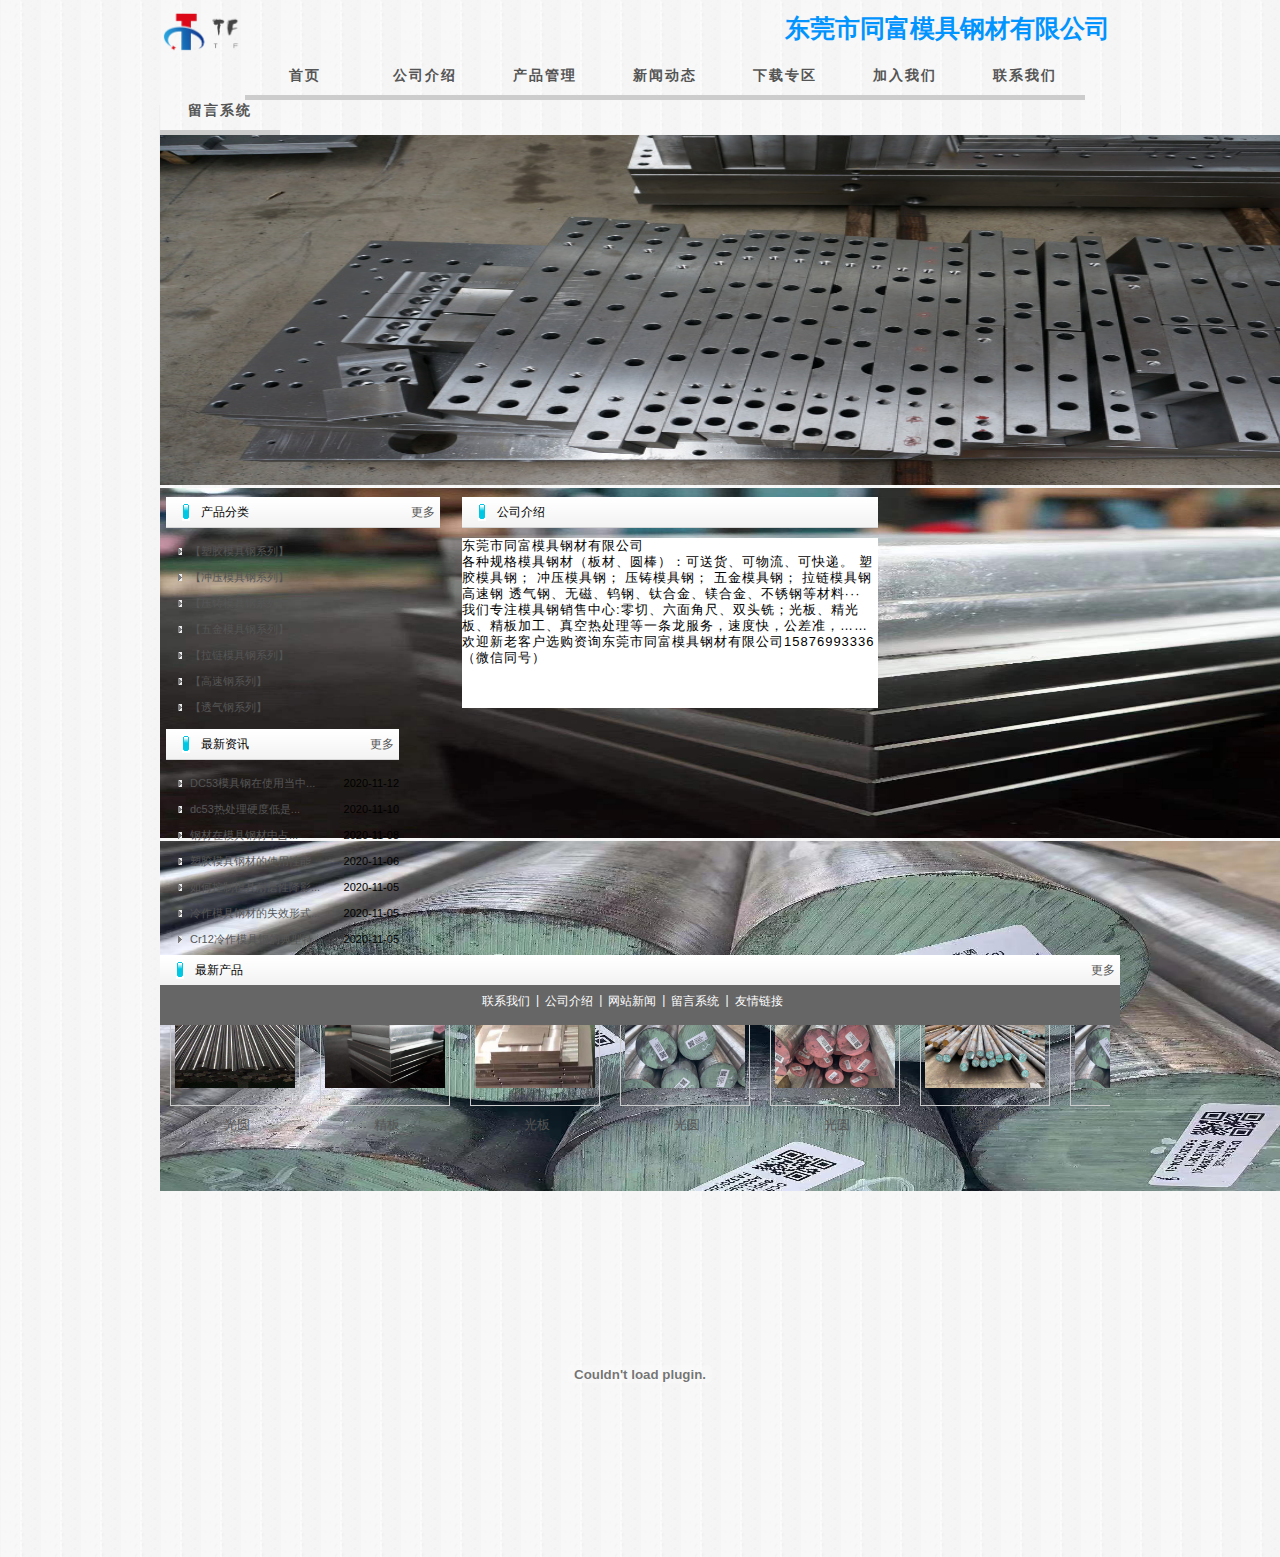
==== commit a8b0f6b0: "'标题和轮播图修改'" ====
--- a/index.html
+++ b/index.html
@@ -7,8 +7,9 @@
 		<meta  name="keywords" content=" 模具钢材，首页，同富，塑胶，冲压，模具钢，压铸，五金，拉链，高速钢，透气钢、无磁、钨钢、钛合金、镁合金、不锈钢" />
 		<meta  name="description"  content="同富模具钢材官网" />
 		<meta name="viewport" content="width=device-width, initial-scale=1, maximum-scale=1，user-scalable=no" />
-		<link rel="stylesheet" href="css/bootstrap.css">
+		<link rel="stylesheet" href="css/bootstrap2.css">
 		<link rel="stylesheet" href="css/style.css">
+
 	</head>
 	<body>
 		<div id="header">
@@ -31,7 +32,43 @@
 				<li><a href="留言系统.html" target="_self">留言系统</a></li>
 			</ul>
 		</div>
+	
+
 		<div id="banner">
+		
+			  <!-- start -->
+		<div id="demo" class="carousel slide" data-ride="carousel">
+ 
+  <!-- 指示符 -->
+  <ul class="carousel-indicators">
+    <li data-target="#demo" data-slide-to="0" class="active"></li>
+    <li data-target="#demo" data-slide-to="1"></li>
+    <li data-target="#demo" data-slide-to="2"></li>
+  </ul>
+ 
+  <!-- 轮播图片 -->
+  <div class="carousel-inner">
+    <div class="carousel-item active">
+      <img height='350px' width='1300px' src="images/cekong.jpg">
+    </div>
+    <div class="carousel-item">
+      <img height='350px' width='1300px' src="images/jb.jpg">
+    </div>
+    <div class="carousel-item">
+      <img height='350px' width='1300px' src="images/003.jpg">
+    </div>
+  </div>
+ 
+  <!-- 左右切换按钮 -->
+  <a class="carousel-control-prev" href="#demo" data-slide="prev">
+    <span class="carousel-control-prev-icon"></span>
+  </a>
+  <a class="carousel-control-next" href="#demo" data-slide="next">
+    <span class="carousel-control-next-icon"></span>
+  </a>
+ 
+</div>
+ <!-- end -->
 			 <div class="banner-inner">
 		          <object type="application/x-shockwave-flash" data="images/pixviewer.swf?xml=<data><config><isShowTitle>0</isShowTitle><autoPlayTime>5</autoPlayTime></config><channel><item><link></link><image>images/001.jpg</image><title></title></item><item><link></link><image>images/002.jpg</image><title></title></item><item><link></link><image>images/003.jpg</image><title></title></item></channel></data>"  height="360" width="100%">
 		            <param name="movie" id="vcastr3" value="images/pixviewer.swf?xml=<data><config><isShowTitle>0</isShowTitle><autoPlayTime>5</autoPlayTime></config><channel><item><link></link><image>images/001.jpg</image><title></title></item><item><link></link><image>images/002.jpg</image><title></title></item><item><link></link><image>images/003.jpg</image><title></title></item></channel></data>" />
@@ -95,89 +132,89 @@
 						<div class="content_box" style="margin-left: 0px;">
 							<div class="box_item">
 								<div class="img">
-									<a href="产品管理.html"><img src="images/001.jpg" alt="塑胶模具钢"></a>
-								</div>
-								<p><a href="产品管理.html">模具钢</a></p>
-							</div>
-							<div class="box_item">
-								<div class="img">
-									<a href="产品管理.html"><img src="images/002.jpg" alt="冲压模具钢"></a>
-								</div>
-								<p><a href="产品管理.html">模具钢</a></p>
-							</div>
-							<div class="box_item">
-								<div class="img">
-									<a href="产品管理.html"><img src="images/003.jpg" alt="压铸模具钢"></a>
-								</div>
-								<p><a href="产品管理.html">模具钢</a></p>
-							</div>
-							<div class="box_item">
-								<div class="img">
-									<a href="产品管理.html"><img src="images/004.jpg" alt="五金模具钢"></a>
-								</div>
-								<p><a href="产品管理.html">模具钢</a></p>
-							</div>
-							<div class="box_item">
-								<div class="img">
-									<a href="产品管理.html"><img src="images/005.jpg" alt="拉链模具钢"></a>
-								</div>
-								<p><a href="产品管理.html">模具钢</a></p>
+									<a href="产品管理.html"><img src="images/guangyuan.jpg" alt="光圆"></a>
+								</div>
+								<p><a href="产品管理.html">光圆</a></p>
+							</div>
+							<div class="box_item">
+								<div class="img">
+									<a href="产品管理.html"><img src="images/jb.jpg" alt="精板"></a>
+								</div>
+								<p><a href="产品管理.html">精板</a></p>
+							</div>
+							<div class="box_item">
+								<div class="img">
+									<a href="产品管理.html"><img src="images/guangban.jpg" alt="光板"></a>
+								</div>
+								<p><a href="产品管理.html">光板</a></p>
+							</div>
+							<div class="box_item">
+								<div class="img">
+									<a href="产品管理.html"><img src="images/004.jpg" alt="光圆"></a>
+								</div>
+								<p><a href="产品管理.html">光圆</a></p>
+							</div>
+							<div class="box_item">
+								<div class="img">
+									<a href="产品管理.html"><img src="images/005.jpg" alt="光圆"></a>
+								</div>
+								<p><a href="产品管理.html">光圆</a></p>
 							</div>
 							
 							<div class="box_item">
 								<div class="img">
-									<a href="产品管理.html"><img src="images/006.jpg" alt="高速钢"></a>
-								</div>
-								<p><a href="产品管理.html">高速钢</a></p>
-							</div>
-							<div class="box_item">
-								<div class="img">
-									<a href="产品管理.html"><img src="images/004.jpg" alt="透气钢"></a>
-								</div>
-								<p><a href="产品管理.html">透气钢</a></p>
-							</div>
-							<div class="box_item">
-								<div class="img">
-									<a href="产品管理.html"><img src="images/003.jpg" alt="五金模具钢"></a>
-								</div>
-								<p><a href="产品管理.html">模具钢</a></p>
-							</div>
-							<div class="box_item">
-								<div class="img">
-									<a href="产品管理.html"><img src="images/002.jpg" alt="拉链模具钢"></a>
-								</div>
-								<p><a href="#">拉链模具钢</a></p>
-							</div>
-							<div class="box_item">
-								<div class="img">
-									<a href="产品管理.html"><img src="images/001.jpg" alt="家庭装饰"></a>
-								</div>
-								<p><a href="产品管理.html">模具钢</a></p>
-							</div>
-							<div class="box_item">
-								<div class="img">
-									<a href="产品管理.html"><img src="images/006.jpg" alt="无磁"></a>
-								</div>
-								<p><a href="产品管理.html">无磁</a></p>
+									<a href="产品管理.html"><img src="images/maoyuan.jpg" alt="毛圆"></a>
+								</div>
+								<p><a href="产品管理.html">毛圆</a></p>
+							</div>
+							<div class="box_item">
+								<div class="img">
+									<a href="产品管理.html"><img src="images/004.jpg" alt="光圆"></a>
+								</div>
+								<p><a href="产品管理.html">光圆</a></p>
+							</div>
+							<div class="box_item">
+								<div class="img">
+									<a href="产品管理.html"><img src="images/guangban.jpg" alt="光板"></a>
+								</div>
+								<p><a href="产品管理.html">光板</a></p>
+							</div>
+							<div class="box_item">
+								<div class="img">
+									<a href="产品管理.html"><img src="images/jb.jpg" alt="精板"></a>
+								</div>
+								<p><a href="#">精板</a></p>
+							</div>
+							<div class="box_item">
+								<div class="img">
+									<a href="产品管理.html"><img src="images/guangyuan.jpg" alt="光圆"></a>
+								</div>
+								<p><a href="产品管理.html">光圆</a></p>
+							</div>
+							<div class="box_item">
+								<div class="img">
+									<a href="产品管理.html"><img src="images/007 (2).jpg" alt="光板"></a>
+								</div>
+								<p><a href="产品管理.html">...</a></p>
 							</div>
 							<div class="box_item">
 								<div class="img">
 									<a href="产品管理.html"><img src="images/007 (1).jpg" alt="钨钢"></a>
 								</div>
-								<p><a href="产品管理.html">钨钢</a></p>
+								<p><a href="产品管理.html">...</a></p>
 							</div>
 							<div class="box_item">
 								<div class="img">
 									<a href="产品管理.html"><img src="images/001.jpg" alt="钛合金"></a>
 								</div>
-								<p><a href="产品管理.html">钛合金</a></p>
+								<p><a href="产品管理.html">...</a></p>
 							</div>
 							
 							<div class="box_item">
 								<div class="img">
-									<a href="产品管理.html"><img src="images/002.jpg" alt="镁合金"></a>
-								</div>
-								<p><a href="产品管理.html">镁合金</a></p>
+									<a href="产品管理.html"><img src="images/juchuang.jpg" alt="镁合金"></a>
+								</div>
+								<p><a href="产品管理.html">...</a></p>
 							</div>
 					</div>
 				</div>
@@ -197,6 +234,8 @@
 				<li><a href="友情链接.html">友情链接</a></li>
 			</ul>
 		</div>
+		<script src="https://cdn.staticfile.org/jquery/3.2.1/jquery.min.js"></script>
 		<script src="js/index.js"></script>
+		<script src="js/bootstrap2.js"></script>
 	</body>
 </html>
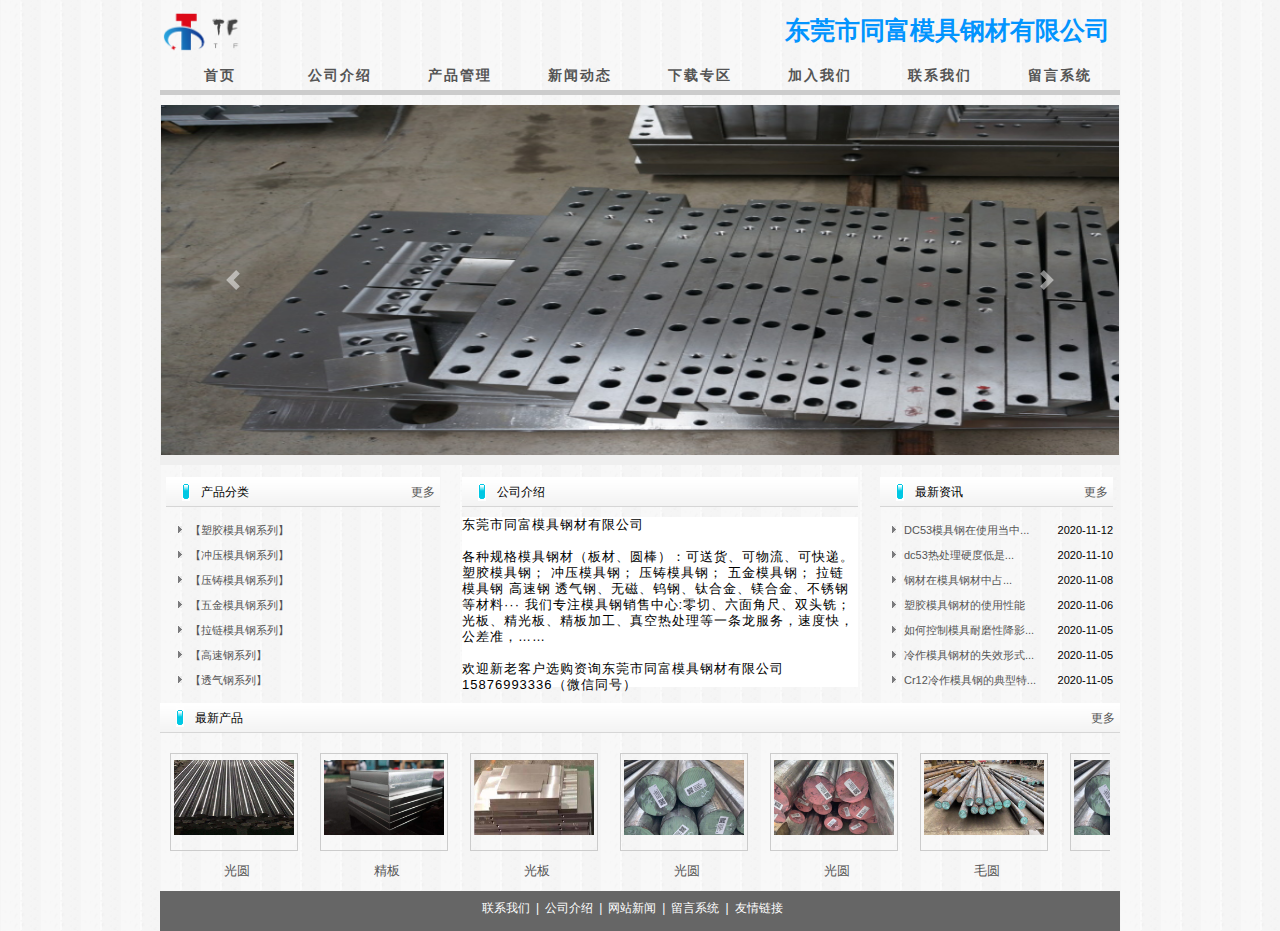
==== commit 27be71fc: "'标题和轮播图修改2'" ====
--- a/index.html
+++ b/index.html
@@ -7,7 +7,7 @@
 		<meta  name="keywords" content=" 模具钢材，首页，同富，塑胶，冲压，模具钢，压铸，五金，拉链，高速钢，透气钢、无磁、钨钢、钛合金、镁合金、不锈钢" />
 		<meta  name="description"  content="同富模具钢材官网" />
 		<meta name="viewport" content="width=device-width, initial-scale=1, maximum-scale=1，user-scalable=no" />
-		<link rel="stylesheet" href="css/bootstrap2.css">
+		<link rel="stylesheet" href="css/bootstrap.css">
 		<link rel="stylesheet" href="css/style.css">
 
 	</head>
